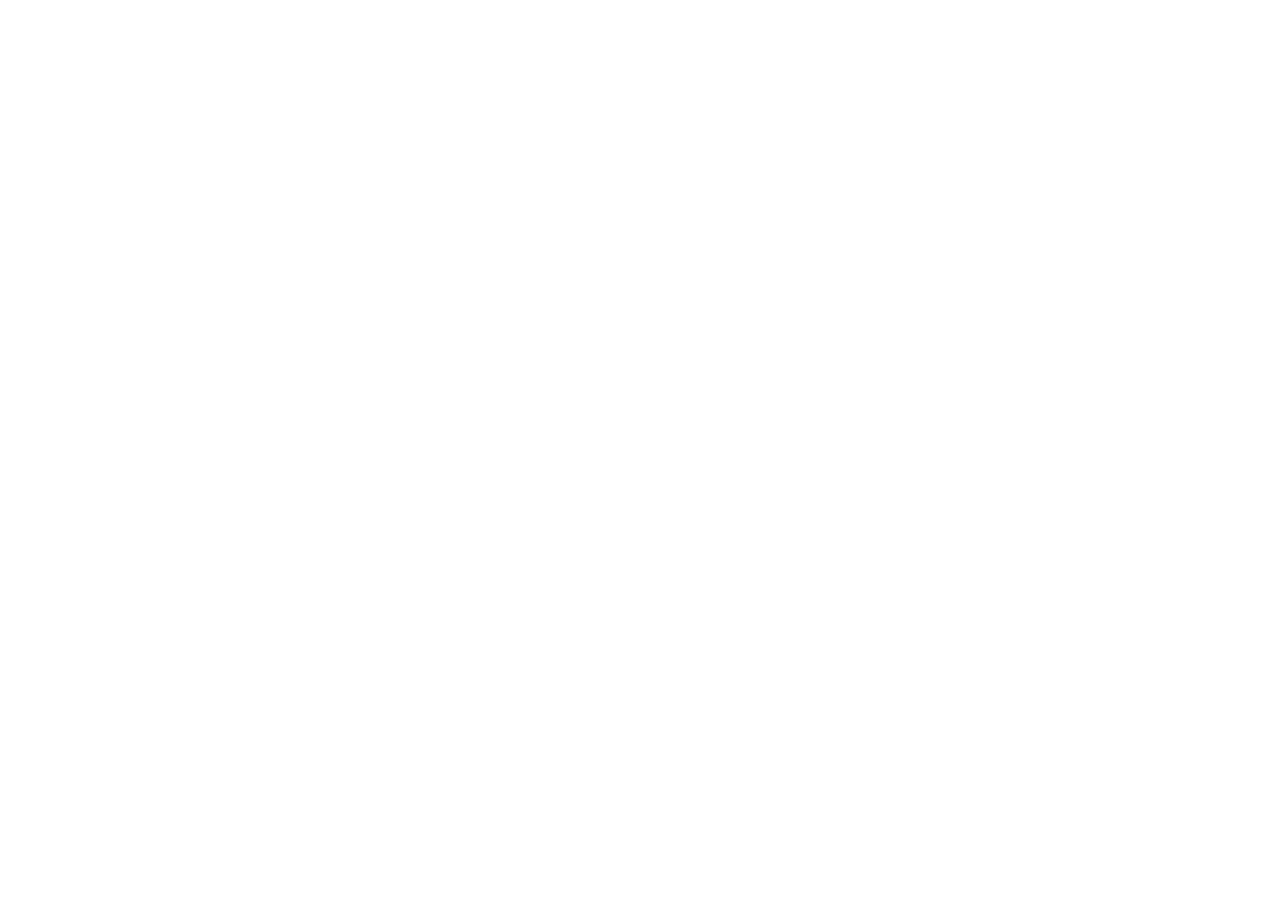
==== index.html @ 926f1470 "udacity template for the proj" ====
<!DOCTYPE html>
<html>
<head>
    <meta charset="UTF-8">
    <title>Effective JavaScript: Frogger</title>
    <link rel="stylesheet" href="css/style.css">
</head>
<body>
    <script src="js/resources.js"></script>
    <script src="js/app.js"></script>
    <script src="js/engine.js"></script>
</body>
</html>
---- css/style.css ----
body {
    text-align: center;
}
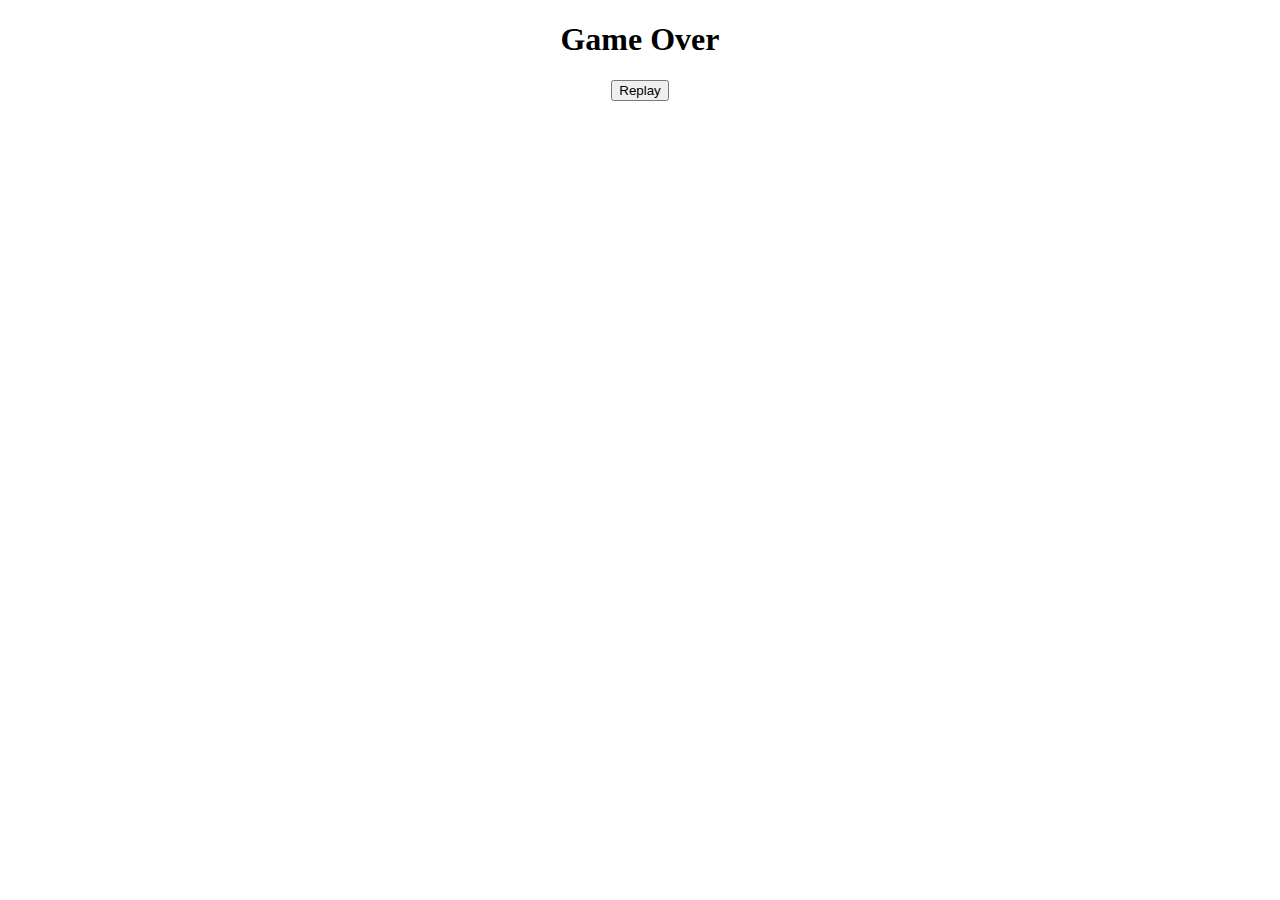
==== commit e5f0a05d: "player and enemy code updates" ====
--- a/index.html
+++ b/index.html
@@ -5,9 +5,14 @@
     <title>Effective JavaScript: Frogger</title>
     <link rel="stylesheet" href="css/style.css">
 </head>
-<body>
+<div class = "modal-bg">
+    	<h1 class = "modal-heading">Game Over</h1>
+    	<button class = "modal-button">Replay</button>
+    </div>
+<body>       
     <script src="js/resources.js"></script>
     <script src="js/app.js"></script>
-    <script src="js/engine.js"></script>
+    <script src="js/engine.js"></script>   
+    <!--<script src="http://ajax.googleapis.com/ajax/libs/jquery/1.9.1/jquery.min.js"></script>  -->
 </body>
 </html>
--- a/css/style.css
+++ b/css/style.css
@@ -1,3 +1,5 @@
 body {
     text-align: center;
 }
+
+.modal_bg { display: none; }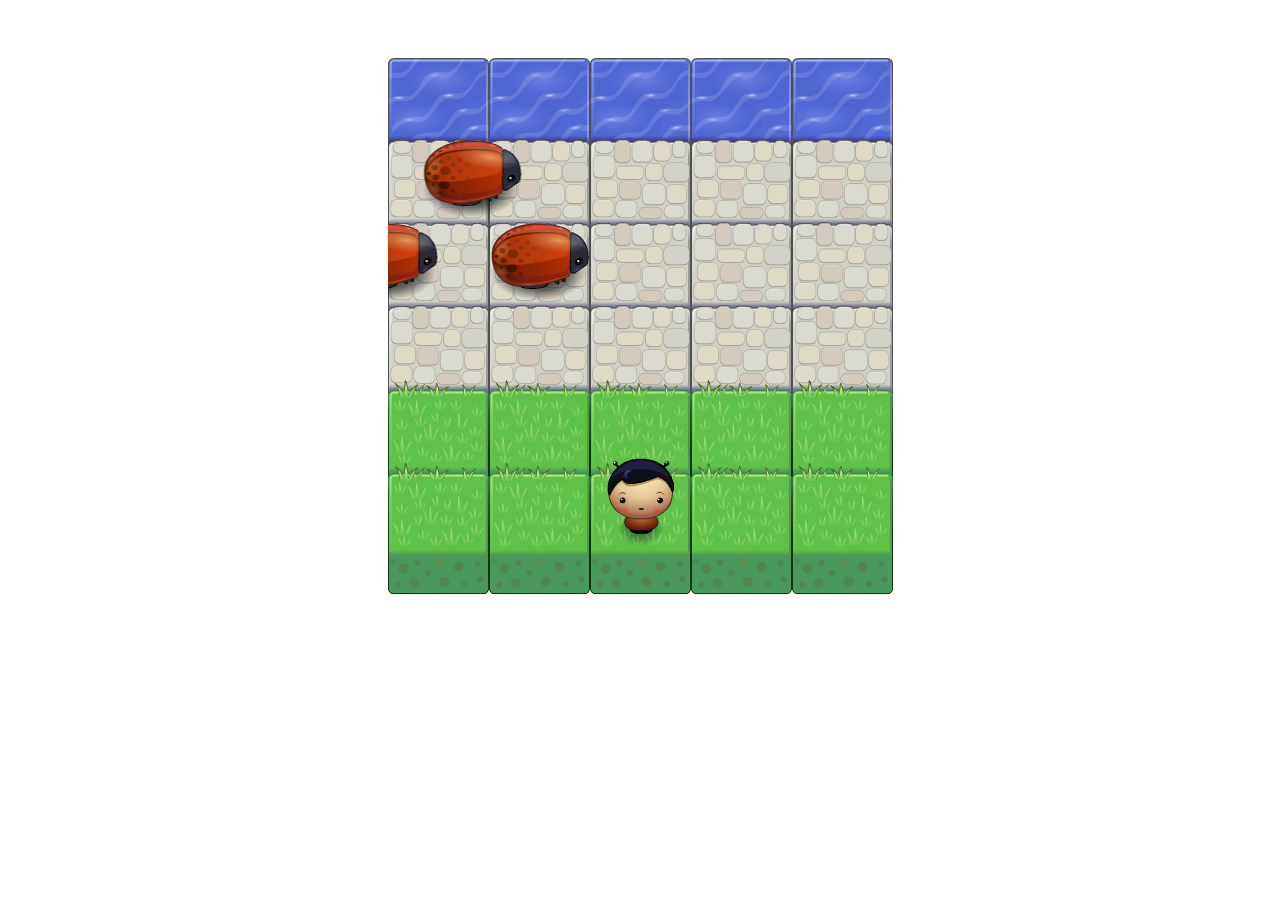
==== commit 3f024ccc: "change in index file" ====
--- a/index.html
+++ b/index.html
@@ -5,11 +5,11 @@
     <title>Effective JavaScript: Frogger</title>
     <link rel="stylesheet" href="css/style.css">
 </head>
-<div class = "modal-bg">
-    	<h1 class = "modal-heading">Game Over</h1>
-    	<button class = "modal-button">Replay</button>
-    </div>
-<body>       
+<body> 
+        <div id = "modal" class = "modal_bg hide">
+                <h1 class = "modal_heading">Game Over</h1>
+                <button class = "modal_button">Replay</button>
+            </div>      
     <script src="js/resources.js"></script>
     <script src="js/app.js"></script>
     <script src="js/engine.js"></script>   
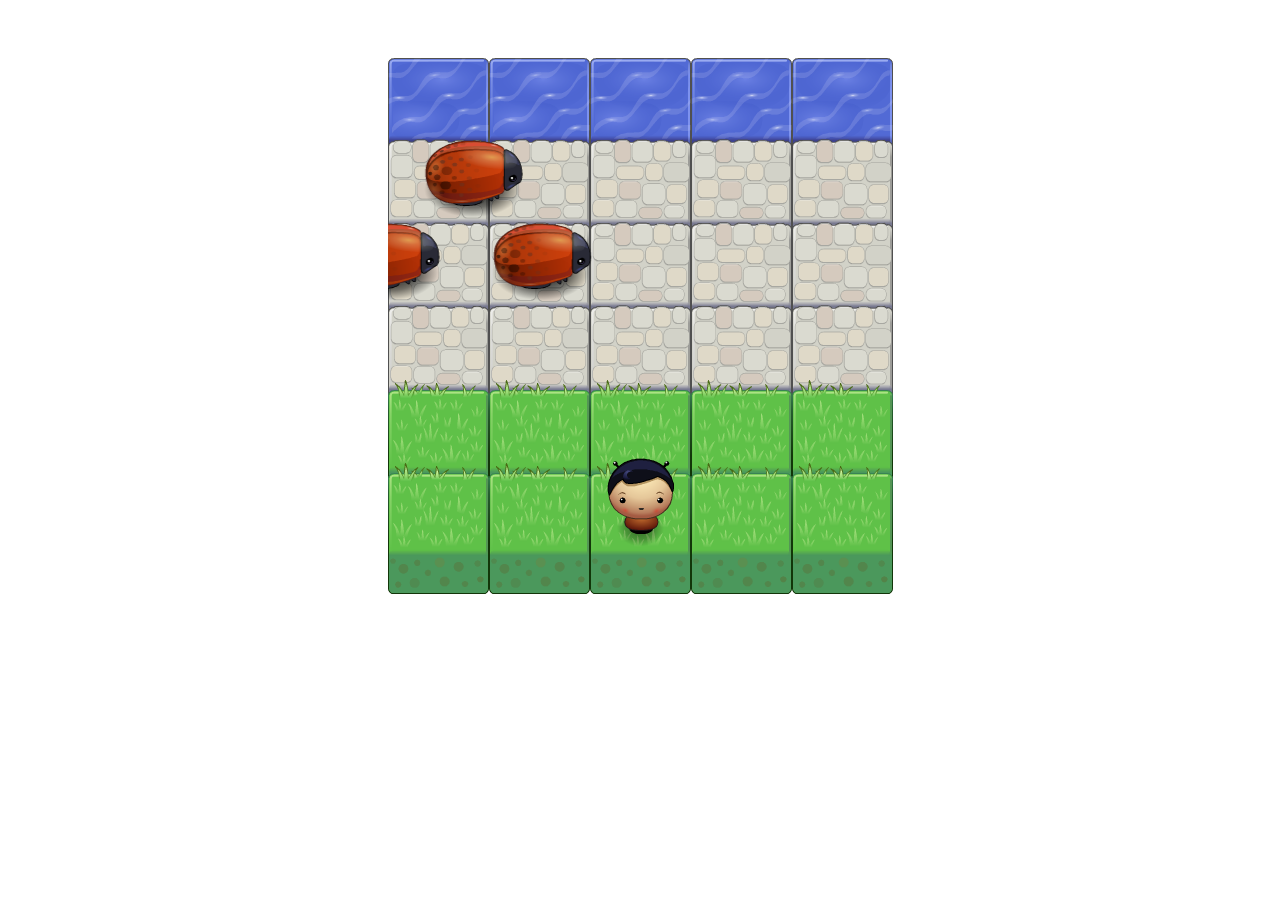
==== commit af3faf68: "final changes'" ====
--- a/index.html
+++ b/index.html
@@ -7,7 +7,7 @@
 </head>
 <body> 
         <div id = "modal" class = "modal_bg hide">
-                <h1 class = "modal_heading">Game Over</h1>
+                <h1 class = "modal_heading">Congrats!!! Game Over</h1>
                 <button class = "modal_button">Replay</button>
             </div>      
     <script src="js/resources.js"></script>
--- a/css/style.css
+++ b/css/style.css
@@ -2,4 +2,4 @@
     text-align: center;
 }
 
-.modal_bg { display: none; }+.hide { display: none; }